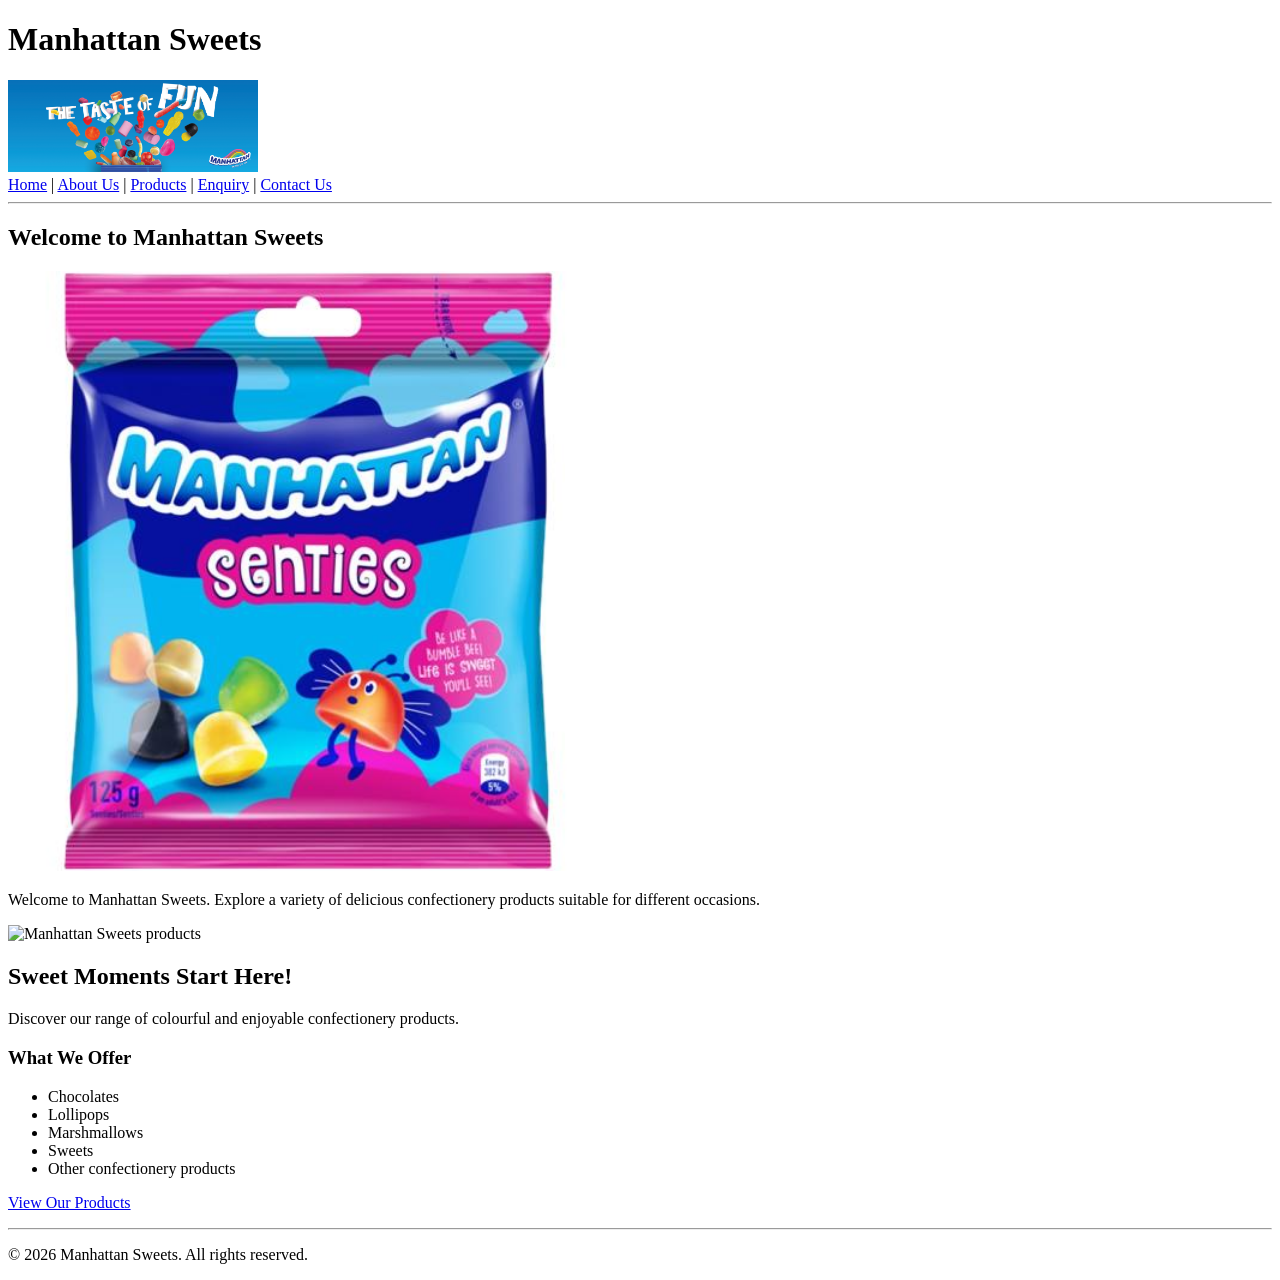
==== index.html @ de47edfc "initial commit" ====
<!DOCTYPE html>
<html lang="en">
<head>
    <meta charset="UTF-8">
    <meta name="viewport" content="width=device-width, initial-scale=1.0">
    <title>Manhattan Sweets - Home</title>
</head>

<body>

<header>
    <h1>Manhattan Sweets</h1>
    
    <img src="images/Manhattan logo.png"alt="images/Manhattan logo.png"width="250">

    <nav>
        <a href="index.html">Home</a> |
        <a href="about.html">About Us</a> |
        <a href="products.html">Products</a> |
        <a href="enquiry.html">Enquiry</a> |
        <a href="contact.html">Contact Us</a>
    </nav>

    <hr>
</header>

<main>

    <h2>Welcome to Manhattan Sweets</h2>

    <img src="images\Manhattan senties.png" alt="Manhattan sweets products" width="600">

    <p>
        Welcome to Manhattan Sweets. Explore a variety of delicious
        confectionery products suitable for different occasions.
    </p>

    <img src="images/banner.jpg"
         alt="Manhattan Sweets products"
         width="600">

    <h2>Sweet Moments Start Here!</h2>

    <p>
        Discover our range of colourful and enjoyable confectionery products.
    </p>

    <h3>What We Offer</h3>

    <ul>
        <li>Chocolates</li>
        <li>Lollipops</li>
        <li>Marshmallows</li>
        <li>Sweets</li>
        <li>Other confectionery products</li>
    </ul>

    <p>
        <a href="products.html">View Our Products</a>
    </p>

</main>

<footer>
    <hr>
    <p>&copy; 2026 Manhattan Sweets. All rights reserved.</p>
</footer>

</body>
</html>
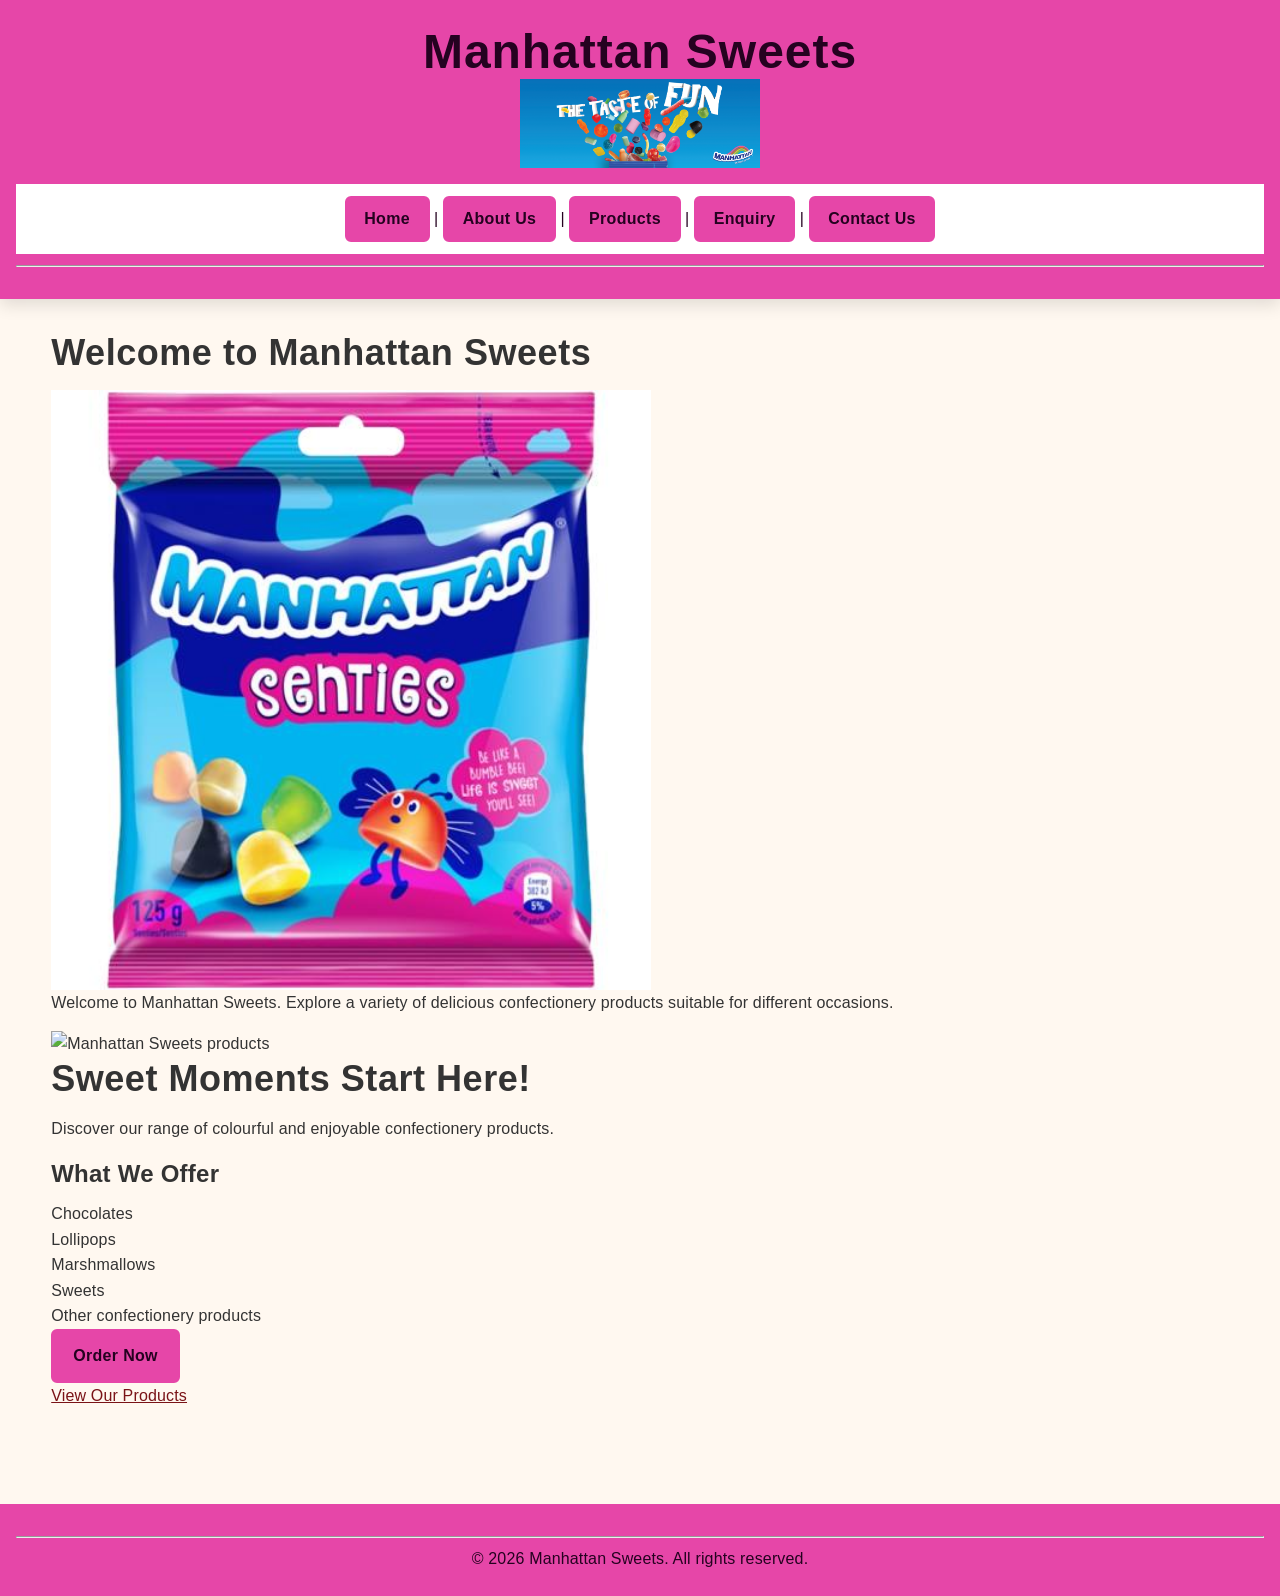
==== commit 12de1d88: "Add files via upload" ====
--- a/index.html
+++ b/index.html
@@ -1,70 +1,74 @@
-<!DOCTYPE html>
-<html lang="en">
-<head>
-    <meta charset="UTF-8">
-    <meta name="viewport" content="width=device-width, initial-scale=1.0">
-    <title>Manhattan Sweets - Home</title>
-</head>
-
-<body>
-
-<header>
-    <h1>Manhattan Sweets</h1>
-    
-    <img src="images/Manhattan logo.png"alt="images/Manhattan logo.png"width="250">
-
-    <nav>
-        <a href="index.html">Home</a> |
-        <a href="about.html">About Us</a> |
-        <a href="products.html">Products</a> |
-        <a href="enquiry.html">Enquiry</a> |
-        <a href="contact.html">Contact Us</a>
-    </nav>
-
-    <hr>
-</header>
-
-<main>
-
-    <h2>Welcome to Manhattan Sweets</h2>
-
-    <img src="images\Manhattan senties.png" alt="Manhattan sweets products" width="600">
-
-    <p>
-        Welcome to Manhattan Sweets. Explore a variety of delicious
-        confectionery products suitable for different occasions.
-    </p>
-
-    <img src="images/banner.jpg"
-         alt="Manhattan Sweets products"
-         width="600">
-
-    <h2>Sweet Moments Start Here!</h2>
-
-    <p>
-        Discover our range of colourful and enjoyable confectionery products.
-    </p>
-
-    <h3>What We Offer</h3>
-
-    <ul>
-        <li>Chocolates</li>
-        <li>Lollipops</li>
-        <li>Marshmallows</li>
-        <li>Sweets</li>
-        <li>Other confectionery products</li>
-    </ul>
-
-    <p>
-        <a href="products.html">View Our Products</a>
-    </p>
-
-</main>
-
-<footer>
-    <hr>
-    <p>&copy; 2026 Manhattan Sweets. All rights reserved.</p>
-</footer>
-
-</body>
+<!DOCTYPE html>
+<html lang="en">
+<head>
+    <head>
+    <meta charset="UTF-8">
+    <meta name="viewport" content="width=device-width, initial-scale=1.0">
+    <title>Manhattan Sweets - Home</title>
+    <link href="style.css" rel="stylesheet" type="text/css"/>
+</head>
+    </head>
+
+<body>
+
+<header>
+    <h1>Manhattan Sweets</h1>
+    
+    <img src="images/Manhattan logo.png"alt="images/Manhattan logo.png"width="250">
+
+    <nav>
+        <a href="index.html">Home</a> |
+        <a href="about.html">About Us</a> |
+        <a href="products.html">Products</a> |
+        <a href="enquiry.html">Enquiry</a> |
+        <a href="contact.html">Contact Us</a>
+    </nav>
+
+    <hr>
+</header>
+
+<main>
+
+    <h2>Welcome to Manhattan Sweets</h2>
+
+    <img src="images\Manhattan senties.png" alt="Manhattan sweets products" width="600">
+
+    <p>
+        Welcome to Manhattan Sweets. Explore a variety of delicious
+        confectionery products suitable for different occasions.
+    </p>
+
+    <img src="images/banner.jpg"
+         alt="Manhattan Sweets products"
+         width="600">
+
+    <h2>Sweet Moments Start Here!</h2>
+
+    <p>
+        Discover our range of colourful and enjoyable confectionery products.
+    </p>
+
+    <h3>What We Offer</h3>
+
+    <ul>
+        <li>Chocolates</li>
+        <li>Lollipops</li>
+        <li>Marshmallows</li>
+        <li>Sweets</li>
+        <li>Other confectionery products</li>
+        <button class="order-btn">Order Now</button>
+    </ul>
+
+    <p>
+        <a href="products.html">View Our Products</a>
+    </p>
+
+</main>
+
+<footer>
+    <hr>
+    <p>&copy; 2026 Manhattan Sweets. All rights reserved.</p>
+</footer>
+
+</body>
 </html>
--- a/style.css
+++ b/style.css
@@ -0,0 +1,452 @@
+ ::before,
+::after {
+    box-sizing: border-box;
+}
+
+html {
+    font-size: 100%;
+    scroll-behavior: smooth;
+}
+
+body,
+h1,
+h2,
+h3,
+h4,
+p,
+ul,
+ol,
+figure {
+    margin: 0;
+}
+
+ul,
+ol {
+    padding: 0;
+    list-style: none;
+}
+
+img {
+    display: block;
+    max-width: 100%;
+    height: auto;
+}
+
+button,
+input,
+select,
+textarea {
+    font: inherit;
+}
+
+button,
+a {
+    -webkit-tap-highlight-color: transparent;
+}
+
+:root {
+    --brand-red: #e646a8;
+    --brand-red-dark: #7a1317;
+    --brand-yellow: #f0c400;
+    --brand-yellow-light: #fff4b8;
+    
+    --text-dark: #333333;
+    --text-light: #250220;
+    --background: #ffffff;
+    --background-soft: #fff8f0;
+    --border: #f5b2ea;
+
+    --shadow: 0 0.35rem 1rem rgba(0, 0, 0, 0.12);
+    --radius-small: 0.375rem;
+    --radius-medium: 0.625rem;
+    --radius-large: 1rem;
+
+    --container: 75rem;
+}
+
+body {
+    background-color: var(--background-soft);
+    color: var(--text-dark);
+    font-family: Arial, Helvetica, sans-serif;
+    font-size: 1rem;
+    font-weight: 400;
+    letter-spacing: 0.01em;
+    line-height: 1.6;
+}
+
+h1 {
+    font-size: clamp(2rem, 4vw, 3rem);
+    font-weight: 700;
+    letter-spacing: 0.02em;
+    line-height: 1.15;
+}
+
+h2 {
+    font-size: clamp(1.5rem, 3vw, 2.25rem);
+    font-weight: 700;
+    letter-spacing: 0.015em;
+    line-height: 1.2;
+    margin-bottom: 1rem;
+}
+
+h3 {
+    font-size: clamp(1.2rem, 2vw, 1.5rem);
+    font-weight: 700;
+    letter-spacing: 0.01em;
+    line-height: 1.3;
+    margin-bottom: 0.75rem;
+}
+
+p {
+    margin-bottom: 1rem;
+}
+
+a {
+    color: var(--brand-red-dark);
+    transition: color 0.2s ease;
+}
+
+a:hover {
+    color: var(--brand-red);
+}
+
+a:focus-visible,
+button:focus-visible,
+input:focus-visible,
+select:focus-visible,
+textarea:focus-visible {
+    outline: 3px solid var(--brand-yellow);
+    outline-offset: 3px;
+}
+
+header {
+    background-color: var(--brand-red);
+    color: var(--text-light);
+    padding: 1.5rem 1rem;
+    text-align: center;
+    box-shadow: var(--shadow);
+}
+
+header img {
+    width: min(15rem, 70%);
+    margin: 0 auto 1rem;
+}
+
+nav {
+    background-color: var(--background);
+    border-bottom: 0.2rem solid var(--brand-red);
+    padding: 0.75rem 1rem;
+}
+
+nav ul {
+    display: flex;
+    flex-direction: row;
+    justify-content: center;
+    align-items: center;
+    flex-wrap: wrap;
+    gap: 0.5rem;
+}
+
+nav a {
+    display: inline-block;
+    background-color: var(--brand-red);
+    color: var(--text-light);
+    text-decoration: none;
+    padding: 0.7rem 1.1rem;
+    border: 2px solid var(--brand-red);
+    border-radius: var(--radius-small);
+    font-size: 1rem;
+    font-weight: 700;
+    letter-spacing: 0.02em;
+    line-height: 1.2;
+    /* Smooth transition for hover states */
+    transition: background-color 0.2s ease, color 0.2s ease,
+                border-color 0.2s ease, transform 0.2s ease, box-shadow 0.2s ease;
+}
+
+nav a:hover {
+    background-color: var(--brand-yellow);
+    color: #000000;
+    border-color: var(--brand-yellow);
+    transform: translateY(-1px);
+}
+
+nav a:active {
+    background-color: var(--brand-red-dark);
+    color: var(--text-light);
+    transform: translateY(0);
+}
+
+nav a:focus-visible {
+    background-color: var(--brand-yellow);
+    color: #000000;
+}
+
+main {
+    width: min(92%, var(--container));
+    margin: 0 auto;
+    padding: 2rem 0 3rem;
+}
+
+.page-layout {
+    display: grid;
+    grid-template-areas: "main sidebar";
+    grid-template-columns: minmax(0, 2fr) minmax(16rem, 1fr);
+    gap: 2rem;
+    align-items: start;
+}
+
+.page-main {
+    grid-area: main;
+}
+
+.page-sidebar {
+    grid-area: sidebar;
+}
+
+.welcome {
+    background-color: var(--background);
+    padding: 2rem;
+    border: 1px solid var(--border);
+    border-radius: var(--radius-large);
+    box-shadow: var(--shadow);
+    text-align: center;
+}
+
+.welcome p {
+    max-width: 50rem;
+    margin-left: auto;
+    margin-right: auto;
+}
+
+.hero {
+    margin: 1.5rem auto 2rem;
+    text-align: center;
+}
+
+.hero img {
+    width: 100%;
+    max-height: 28rem;
+    object-fit: cover;
+    margin: 0 auto;
+    border-radius: var(--radius-large);
+    box-shadow: var(--shadow);
+}
+
+.products {
+    display: grid;
+    grid-template-columns: repeat(3, minmax(0, 1fr));
+    gap: 1.5rem;
+    margin-top: 1.5rem;
+}
+
+.product-card {
+    background-color: white;
+    border: 0.0625rem solid #d9d9d9;
+    border-radius: 0.75rem;
+    padding: 1.5rem;
+    text-align: center;
+    box-shadow: 0 0.35rem 1rem rgba(0, 0, 0, 0.12);
+    /* Added transition so cards smoothly glide upward on hover */
+    transition: transform 0.25s ease, box-shadow 0.25s ease;
+}
+
+.product-card img {
+    width: 100%;
+    max-width: 15rem;
+    height: auto;
+    margin: 0 auto 1rem;
+    border-radius: 0.5rem;
+}
+
+.product-card:hover {
+    transform: translateY(-0.25rem);
+    box-shadow: 0 0.6rem 1.4rem rgba(0, 0, 0, 0.16);
+}
+
+.contact-info {
+    background-color: var(--background);
+    padding: 1.5rem;
+    border-left: 0.35rem solid var(--brand-red);
+    border-radius: var(--radius-medium);
+    box-shadow: var(--shadow);
+}
+
+form {
+    width: min(100%, 40rem);
+    margin: 0 auto;
+    background-color: var(--background);
+    padding: 1.5rem;
+    border: 1px solid var(--border);
+    border-radius: var(--radius-medium);
+    box-shadow: var(--shadow);
+}
+
+label {
+    display: block;
+    margin-bottom: 0.35rem;
+    font-weight: 700;
+}
+
+input,
+select,
+textarea {
+    width: 100%;
+    padding: 0.75rem;
+    margin-bottom: 1rem;
+    background-color: #ffffff;
+    color: var(--text-dark);
+    border: 1px solid #aaaaaa;
+    border-radius: var(--radius-small);
+    /* Smooth transition for input field focus borders */
+    transition: border-color 0.2s ease, box-shadow 0.2s ease;
+}
+
+textarea {
+    min-height: 8rem;
+    resize: vertical;
+    overflow: auto;
+}
+
+input:focus,
+select:focus,
+textarea:focus {
+    border-color: var(--brand-red);
+    box-shadow: 0 0 0 3px rgba(215, 25, 32, 0.15);
+}
+
+button,
+.button {
+    display: inline-block;
+    background-color: var(--brand-red);
+    color: var(--text-light);
+    padding: 0.75rem 1.25rem;
+    border: 2px solid var(--brand-red);
+    border-radius: var(--radius-small);
+    font-weight: 700;
+    letter-spacing: 0.02em;
+    text-decoration: none;
+    cursor: pointer;
+    /* Smooth transition for button hover states */
+    transition: background-color 0.2s ease, color 0.2s ease,
+                border-color 0.2s ease, transform 0.2s ease, box-shadow 0.2s ease;
+}
+
+button:hover,
+.button:hover {
+    background-color: var(--brand-yellow);
+    color: #000000;
+    border-color: var(--brand-yellow);
+    transform: translateY(-1px);
+}
+
+button:active,
+.button:active {
+    background-color: var(--brand-red-dark);
+    color: var(--text-light);
+    transform: translateY(0);
+}
+
+footer {
+    background-color: var(--brand-red);
+    color: var(--text-light);
+    text-align: center;
+    padding: 1.5rem 1rem;
+    margin-top: 2rem;
+}
+
+footer p {
+    margin-bottom: 0;
+}
+
+@media screen and (max-width: 56.25rem) {
+    main {
+        width: min(94%, 50rem);
+    }
+
+    .page-layout {
+        grid-template-areas:
+            "main"
+            "sidebar";
+        grid-template-columns: 1fr;
+    }
+
+    .products {
+        grid-template-columns: repeat(2, minmax(0, 1fr));
+    }
+
+    nav a {
+        padding: 0.65rem 0.9rem;
+    }
+}
+
+@media screen and (max-width: 37.5rem) {
+    body {
+        font-size: 0.95rem;
+        letter-spacing: 0;
+    }
+
+    header {
+        padding: 1.25rem 0.75rem;
+    }
+
+    nav {
+        padding: 0.75rem;
+    }
+
+    nav ul {
+        flex-direction: column;
+        align-items: stretch;
+    }
+
+    nav a {
+        display: block;
+        width: 100%;
+        text-align: center;
+        padding: 0.8rem 1rem;
+    }
+
+    main {
+        width: 92%;
+        padding: 1.25rem 0 2rem;
+    }
+
+    .welcome {
+        padding: 1.25rem;
+    }
+
+    .hero img {
+        max-height: 18rem;
+    }
+
+    .products {
+        grid-template-columns: 1fr;
+        gap: 1rem;
+    }
+
+    .product-card {
+        width: 100%;
+    }
+
+    form {
+        padding: 1rem;
+    }
+
+    button,
+    .button {
+        width: 100%;
+        text-align: center;
+    }
+}
+
+@media (prefers-reduced-motion: reduce) {
+    html {
+        scroll-behavior: auto;
+    }
+
+    ::before,
+    ::after {
+        transition-duration: 0.01ms !important;
+        animation-duration: 0.01ms !important;
+    }
+}
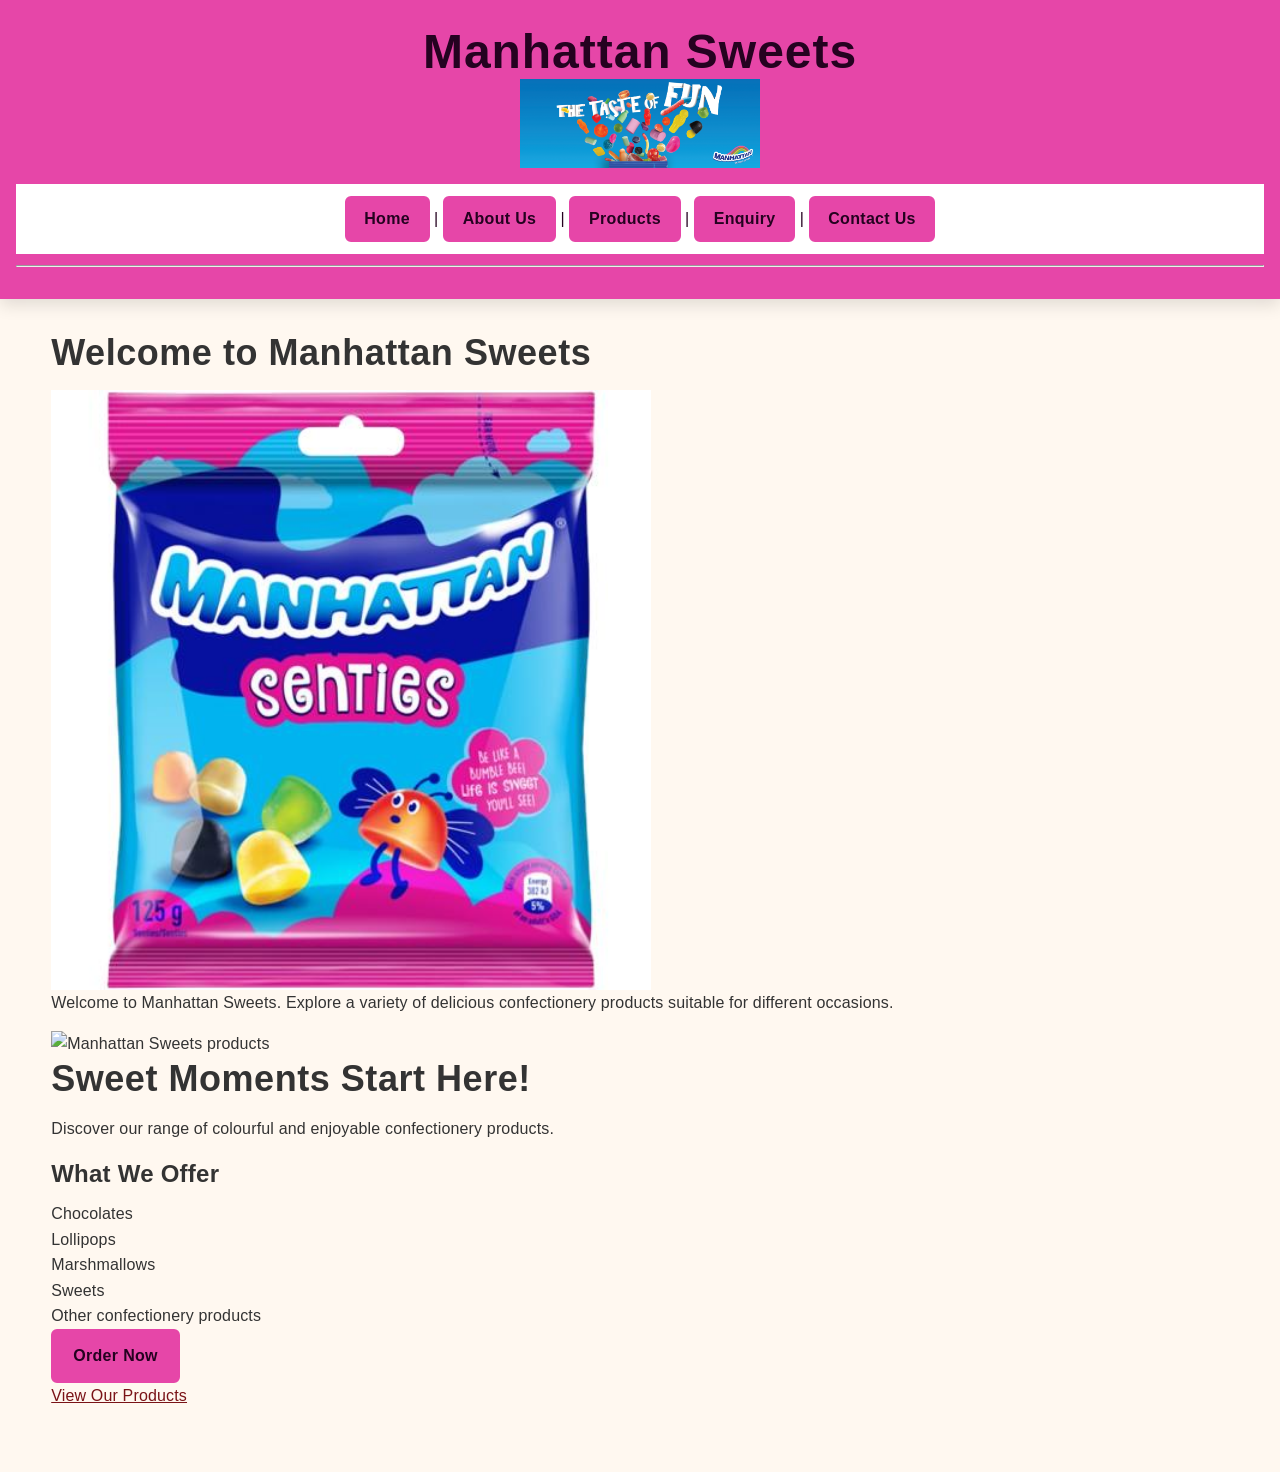
==== commit 7ae77f71: "Add files via upload" ====
--- a/index.html
+++ b/index.html
@@ -5,16 +5,13 @@
     <meta charset="UTF-8">
     <meta name="viewport" content="width=device-width, initial-scale=1.0">
     <title>Manhattan Sweets - Home</title>
-    <link href="style.css" rel="stylesheet" type="text/css"/>
-</head>
-    </head>
+    <link href="style.css" rel="stylesheet" type="text/css"/></head>
 
 <body>
 
 <header>
     <h1>Manhattan Sweets</h1>
-    
-    <img src="images/Manhattan logo.png"alt="images/Manhattan logo.png"width="250">
+    <img src="images/Manhattan logo.png" alt="Manhattan logo" width="250">
 
     <nav>
         <a href="index.html">Home</a> |
@@ -23,7 +20,6 @@
         <a href="enquiry.html">Enquiry</a> |
         <a href="contact.html">Contact Us</a>
     </nav>
-
     <hr>
 </header>
 
@@ -65,10 +61,41 @@
 
 </main>
 
+<!-- ORDER POP-UP MODAL -->
+<div id="orderModal" class="modal" style="display:none;">
+    <div class="modal-content">
+        <span class="close-btn">&times;</span>
+        <h2>Place Your Order</h2>
+        
+        <form id="orderForm">
+            <label for="productSelect">Select Product:</label>
+            <select id="productSelect" required>
+                <option value="">-- Choose a product --</option>
+                <option value="Chocolates">Chocolates</option>
+                <option value="Lollipops">Lollipops</option>
+                <option value="Marshmallows">Marshmallows</option>
+                <option value="Sweets">Sweets</option>
+                <option value="Other confectionery products">Other confectionery products</option>
+            </select>
+
+            <label for="customerName">Your Name:</label>
+            <input type="text" id="customerName" placeholder="Enter your name" required>
+
+            <label for="customerPhone">Phone Number:</label>
+            <input type="tel" id="customerPhone" placeholder="Enter 10-digit phone number" required>
+
+            <button type="submit" class="submit-order-btn">Confirm Order</button>
+        </form>
+
+        <!-- Success Message (Hidden by default) -->
+        <div id="orderSuccess" style="display:none; color: green; margin-top: 15px; font-weight: bold; text-align: center;">
+            ✓ Thank you! Your order has been placed successfully.
+        </div>
 <footer>
     <hr>
     <p>&copy; 2026 Manhattan Sweets. All rights reserved.</p>
 </footer>
 
+<script src="script.js"></script>
 </body>
 </html>
